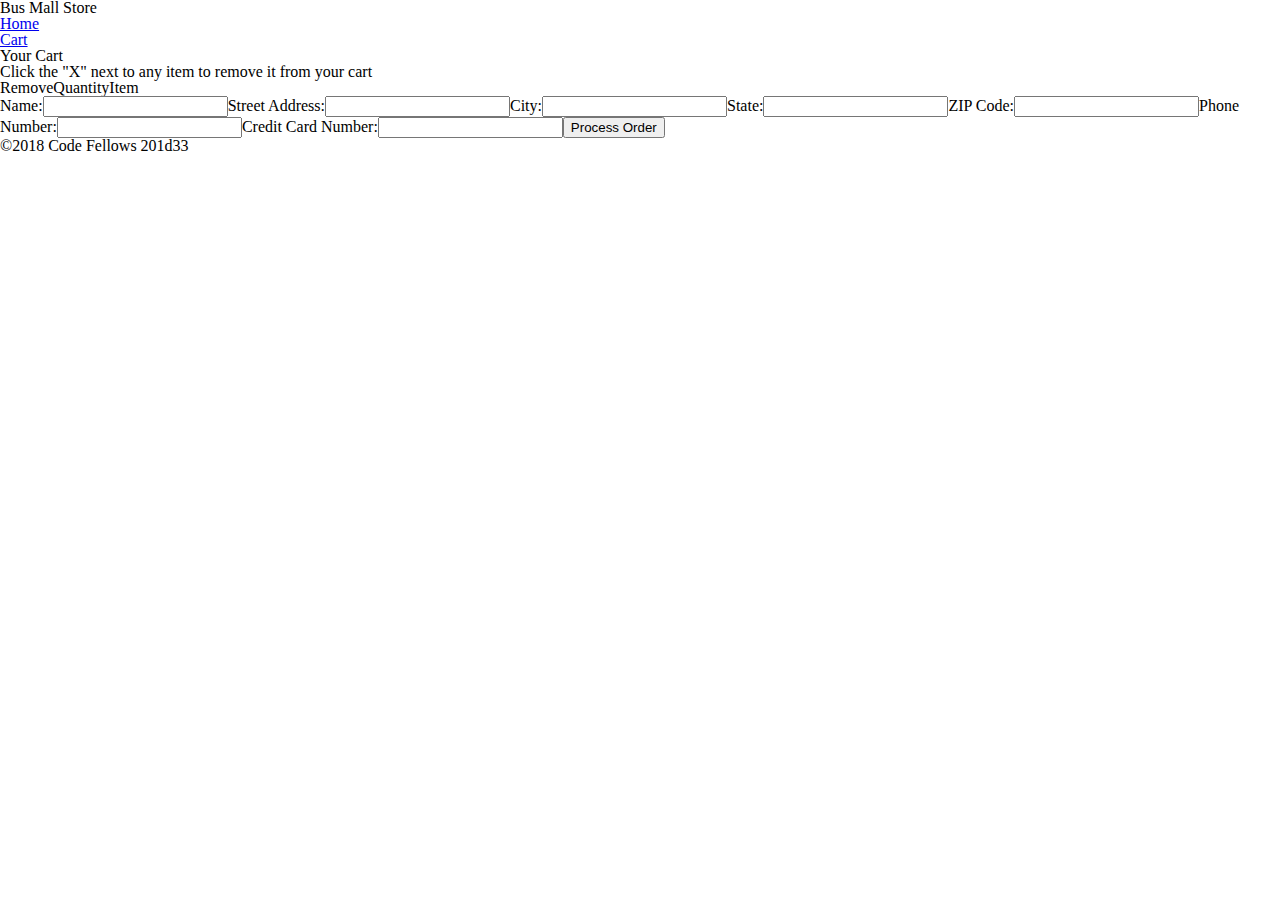
==== cart.html @ e86cda53 "Merge pull request #13 from iggy18/master" ====
<!DOCTYPE html>
<html>

  <head>
    <title>Bus Mall Store</title>
    <link rel="stylesheet" href="css/reset.css" />
    <link rel="stylesheet" href="css/style.css" />
  </head>
  
  <body>
  
    <header>
        <h1>Bus Mall Store</h1>
        <nav>
            <ul>
                <li><a href="index.html">Home</a></li>
                <li><a href="cart.html">Cart</a><span id="itemCount"></span></li>
            </ul>
        </nav>
    </header>

    <main>

      <section class="deck col-1">
        <div class="card">
          <header>
            <h1>Your Cart</h1>
          </header>
          <div class="copy">
              <ol>
                <li>Click the "X" next to any item to remove it from your cart</li>
              </ol>
          </div>
        </div>
      </section>

      <section class="deck col-1">
        <div class="card">
            <table id="cart">
                <thead>
                    <tr>
                        <th>Remove</th>
                        <th>Quantity</th>
                        <th>Item</th>
                    </tr>
                </thead>
                <tbody></tbody>
                <tfoot></tfoot>
            </table>
        </div>
      </section>
        
    </main>

    <footer>
        <p>&copy;2018 Code Fellows 201d33</p>
    </footer>

    <script src='js/app.js'></script>
    <script src='js/cart.js'></script>
</body>

</html>
---- css/style.css ----
/* TODO: Make it awesome */

@keyframes processedOrder {
	from {background-color: red;}
	to {background-color: green;}
}
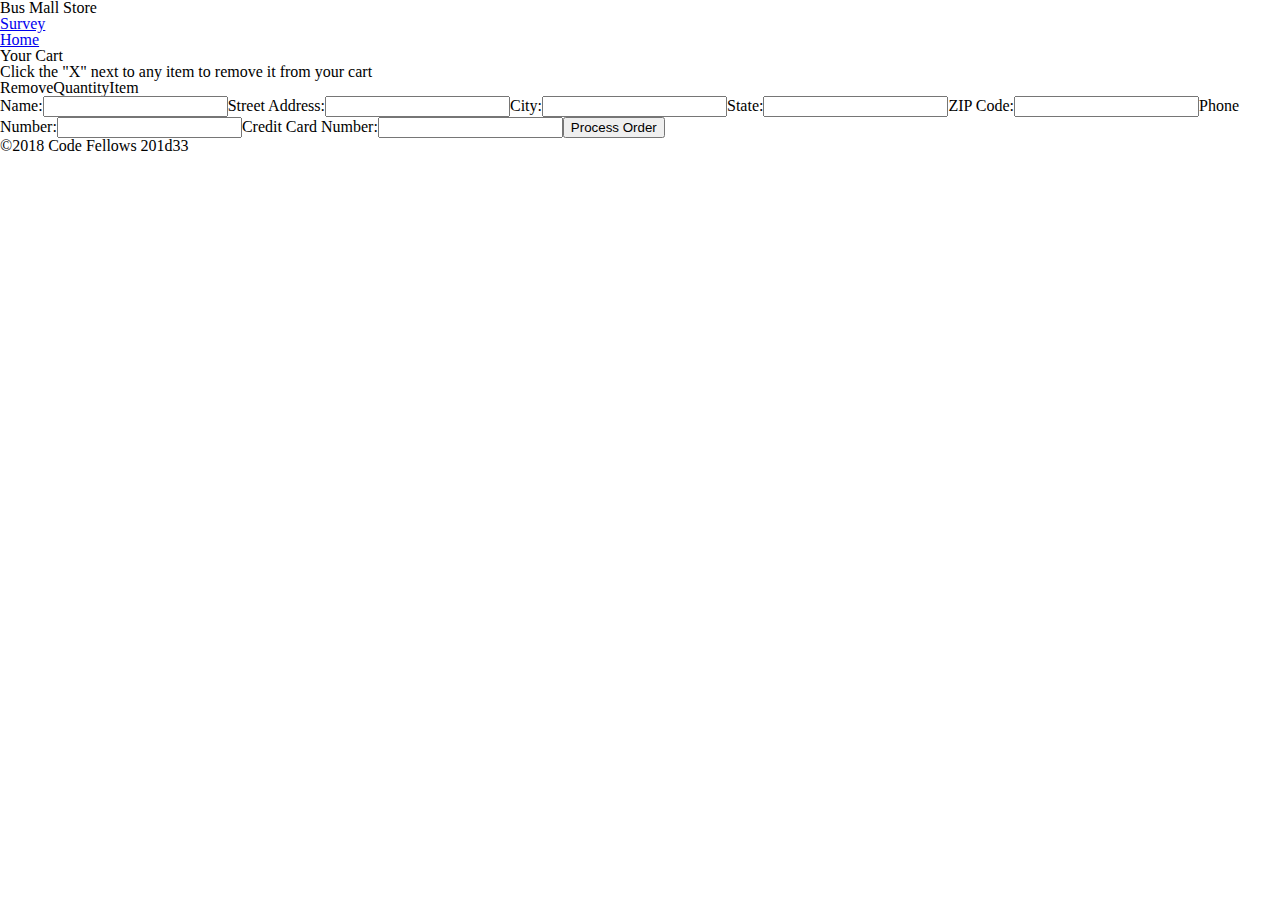
==== commit ef9dc784: "Clean up" ====
--- a/cart.html
+++ b/cart.html
@@ -13,8 +13,8 @@
         <h1>Bus Mall Store</h1>
         <nav>
             <ul>
+                <li><a href="poll.html">Survey</a></li>
                 <li><a href="index.html">Home</a></li>
-                <li><a href="cart.html">Cart</a><span id="itemCount"></span></li>
             </ul>
         </nav>
     </header>
